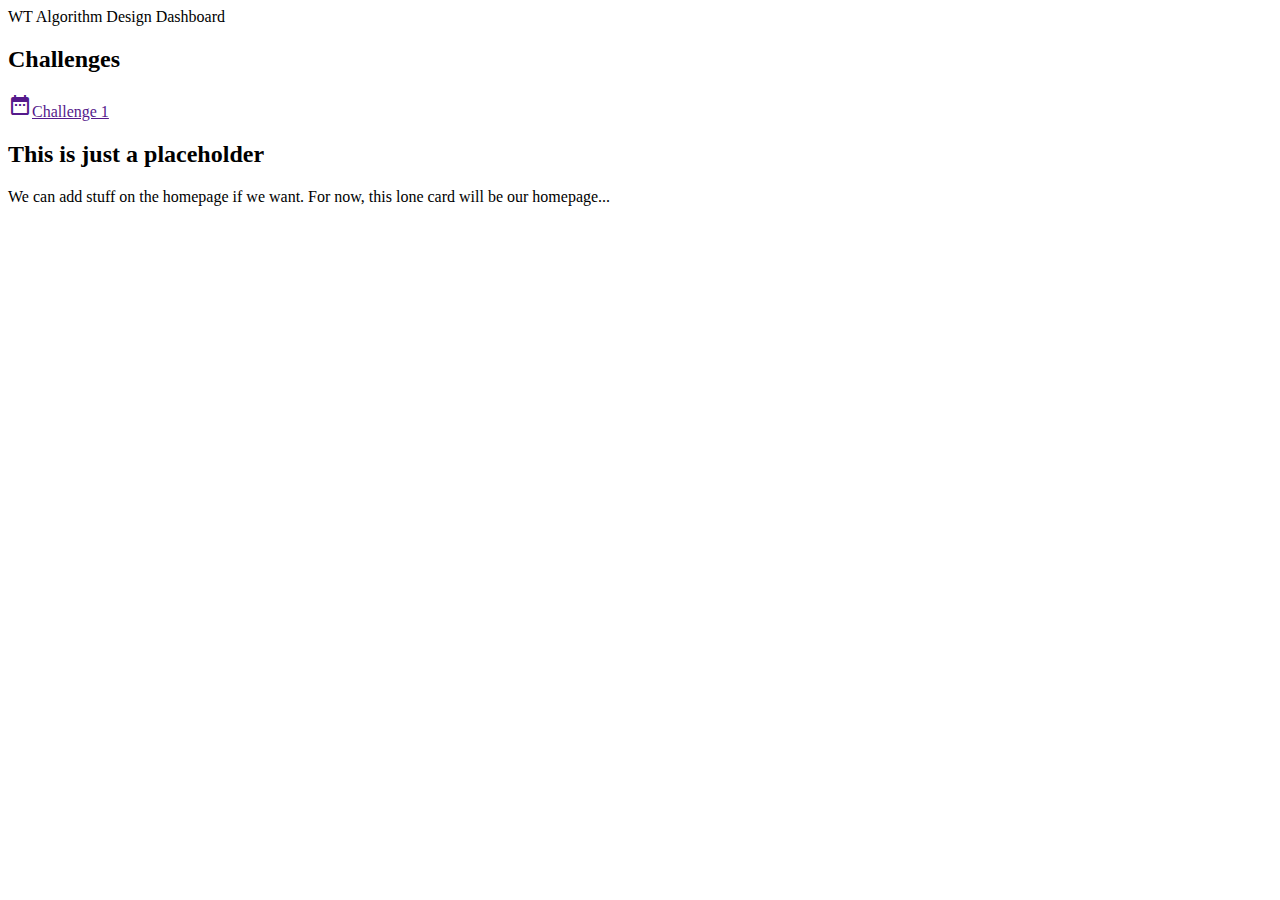
==== index.html @ 6409a81b "Update home page" ====
<!doctype html>
<!--
  Material Design Lite
  Copyright 2015 Google Inc. All rights reserved.

  Licensed under the Apache License, Version 2.0 (the "License");
  you may not use this file except in compliance with the License.
  You may obtain a copy of the License at

      https://www.apache.org/licenses/LICENSE-2.0

  Unless required by applicable law or agreed to in writing, software
  distributed under the License is distributed on an "AS IS" BASIS,
  WITHOUT WARRANTIES OR CONDITIONS OF ANY KIND, either express or implied.
  See the License for the specific language governing permissions and
  limitations under the License
-->
<html lang="en">
  <head>
    <meta charset="utf-8">
    <meta http-equiv="X-UA-Compatible" content="IE=edge">
    <meta name="description" content="A front-end template that helps you build fast, modern mobile web apps.">
    <meta name="viewport" content="width=device-width, initial-scale=1.0, minimum-scale=1.0">
    <title>WT Algorithm Design Dashboard</title>

    <!-- Add to homescreen for Chrome on Android -->
    <meta name="mobile-web-app-capable" content="yes">
    <link rel="icon" sizes="192x192" href="images/android-desktop.png">

    <!-- Add to homescreen for Safari on iOS -->
    <meta name="apple-mobile-web-app-capable" content="yes">
    <meta name="apple-mobile-web-app-status-bar-style" content="black">
    <meta name="apple-mobile-web-app-title" content="Material Design Lite">
    <link rel="apple-touch-icon-precomposed" href="images/ios-desktop.png">

    <!-- Tile icon for Win8 (144x144 + tile color) -->
    <meta name="msapplication-TileImage" content="images/touch/ms-touch-icon-144x144-precomposed.png">
    <meta name="msapplication-TileColor" content="#3372DF">

    <link rel="shortcut icon" href="images/favicon.png">

    <!-- SEO: If your mobile URL is different from the desktop URL, add a canonical link to the desktop page https://developers.google.com/webmasters/smartphone-sites/feature-phones -->
    <!--
    <link rel="canonical" href="http://www.example.com/">
    -->

    <link rel="stylesheet" href="https://fonts.googleapis.com/css?family=Roboto:regular,bold,italic,thin,light,bolditalic,black,medium&amp;lang=en">
    <link rel="stylesheet" href="https://fonts.googleapis.com/icon?family=Material+Icons">
    <link rel="stylesheet" href="https://code.getmdl.io/1.2.1/material.cyan-light_blue.min.css">
    <link rel="stylesheet" href="styles.css">
    <style>
    #view-source {
      position: fixed;
      display: block;
      right: 0;
      bottom: 0;
      margin-right: 40px;
      margin-bottom: 40px;
      z-index: 900;
    }
    </style>
  </head>
  <body>
    <div class="demo-layout mdl-layout mdl-js-layout mdl-layout--fixed-drawer mdl-layout--fixed-header">
      <header class="demo-header mdl-layout__header mdl-color--grey-100 mdl-color-text--grey-600">
        <div class="mdl-layout__header-row">
          <span class="mdl-layout-title">WT Algorithm Design Dashboard</span>
          <div class="mdl-layout-spacer"></div>
          <div class="mdl-textfield mdl-js-textfield mdl-textfield--expandable">
            
          </div>
        </div>
      </header>
      <div class="demo-drawer mdl-layout__drawer mdl-color--blue-grey-900 mdl-color-text--blue-grey-50">
        <header class="demo-drawer-header">
          <span>
	    <h2 class="mdl-card__title-text"> Challenges <h2>
	  </span> 
        </header>
        <nav class="demo-navigation mdl-navigation mdl-color--blue-grey-800">
	  <!--This is where the challenges on the sidebar will be added. Use the same format as the line directly below this. -->
          <a class="mdl-navigation__link" href=""><i class="mdl-color-text--blue-grey-400 material-icons" role="presentation">date_range</i>Challenge 1</a>
          <div class="mdl-layout-spacer"></div>
        </nav>
      </div>
      <main class="mdl-layout__content mdl-color--grey-100">
	<div class="mdl-grid demo-content">
          <div class="demo-card-wide mdl-card mdl-shadow--2dp">
	    <div class="mdl-card__title">
	      <h2 class="mdl-card__title-text">This is just a placeholder</h2>
	    </div>
	    <div class="mdl-card__supporting-text">
	      We can add stuff on the homepage if we want. For now, this lone card will be our homepage...
	    </div>
	  </div>
	</div>
      </main>
    <script src="https://code.getmdl.io/1.2.1/material.min.js"></script>
  </body>
</html>
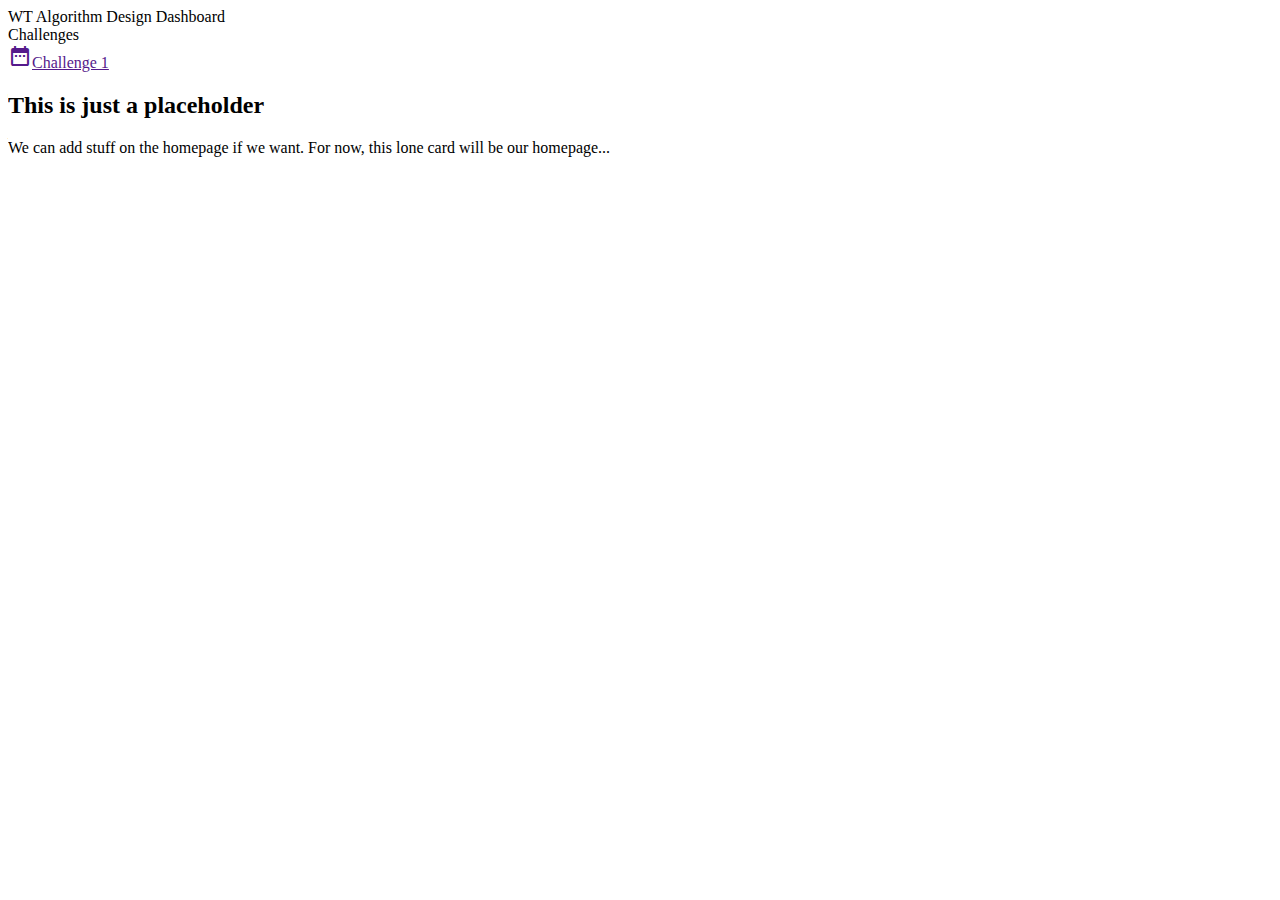
==== commit a4dcc2a5: "Change challenge header" ====
--- a/index.html
+++ b/index.html
@@ -73,9 +73,7 @@
       </header>
       <div class="demo-drawer mdl-layout__drawer mdl-color--blue-grey-900 mdl-color-text--blue-grey-50">
         <header class="demo-drawer-header">
-          <span>
-	    <h2 class="mdl-card__title-text"> Challenges <h2>
-	  </span> 
+          <span>Challenges</span> 
         </header>
         <nav class="demo-navigation mdl-navigation mdl-color--blue-grey-800">
 	  <!--This is where the challenges on the sidebar will be added. Use the same format as the line directly below this. -->
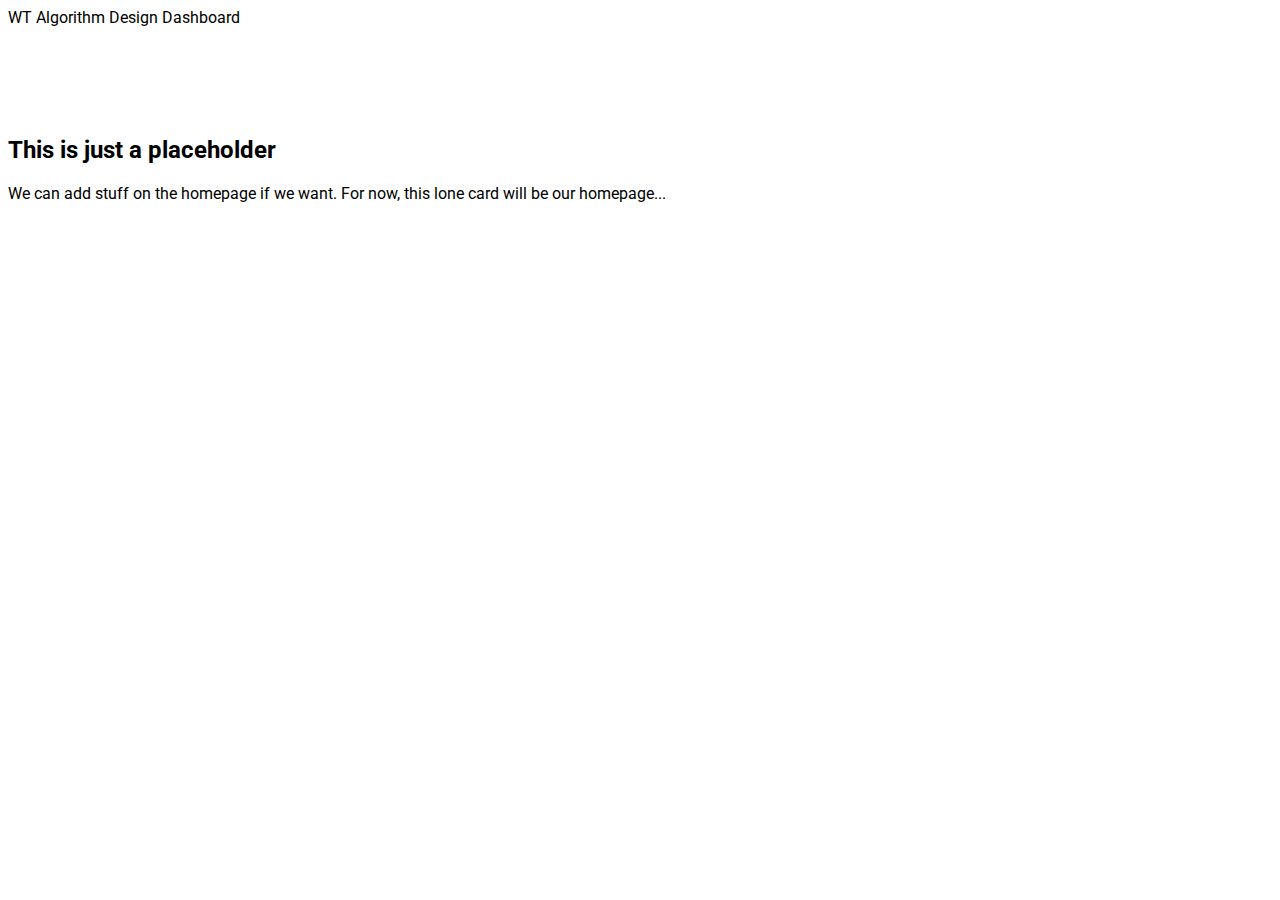
==== commit 23d9f59e: "Add challenge 1 page" ====
--- a/index.html
+++ b/index.html
@@ -72,12 +72,10 @@
         </div>
       </header>
       <div class="demo-drawer mdl-layout__drawer mdl-color--blue-grey-900 mdl-color-text--blue-grey-50">
-        <header class="demo-drawer-header">
-          <span>Challenges</span> 
-        </header>
         <nav class="demo-navigation mdl-navigation mdl-color--blue-grey-800">
 	  <!--This is where the challenges on the sidebar will be added. Use the same format as the line directly below this. -->
-          <a class="mdl-navigation__link" href=""><i class="mdl-color-text--blue-grey-400 material-icons" role="presentation">date_range</i>Challenge 1</a>
+          <a class="mdl-navigation__link mdl-color-text--white" href="index.html"><i class="mdl-color-text--white material-icons" role="presentation">home</i>Home</a>
+          <a class="mdl-navigation__link" href="challenge1.html"><i class="mdl-color-text--blue-grey-400 material-icons" role="presentation">date_range</i>Challenge 1</a>
           <div class="mdl-layout-spacer"></div>
         </nav>
       </div>
--- a/styles.css
+++ b/styles.css
@@ -0,0 +1,224 @@
+/**
+ * Copyright 2015 Google Inc. All Rights Reserved.
+ *
+ * Licensed under the Apache License, Version 2.0 (the "License");
+ * you may not use this file except in compliance with the License.
+ * You may obtain a copy of the License at
+ *
+ *      http://www.apache.org/licenses/LICENSE-2.0
+ *
+ * Unless required by applicable law or agreed to in writing, software
+ * distributed under the License is distributed on an "AS IS" BASIS,
+ * WITHOUT WARRANTIES OR CONDITIONS OF ANY KIND, either express or implied.
+ * See the License for the specific language governing permissions and
+ * limitations under the License.
+ */
+
+html, body {
+  font-family: 'Roboto', 'Helvetica', sans-serif;
+}
+.demo-avatar {
+  width: 48px;
+  height: 48px;
+  border-radius: 24px;
+}
+.demo-layout .demo-header .mdl-textfield {
+  padding: 0px;
+  margin-top: 41px;
+}
+.demo-layout .demo-header .mdl-textfield .mdl-textfield__expandable-holder {
+  bottom: 19px;
+}
+.demo-layout .mdl-layout__header .mdl-layout__drawer-button {
+  color: rgba(0, 0, 0, 0.54);
+}
+.mdl-layout__drawer .avatar {
+  margin-bottom: 16px;
+}
+.demo-drawer {
+  border: none;
+}
+/* iOS Safari specific workaround */
+.demo-drawer .mdl-menu__container {
+  z-index: -1;
+}
+.demo-drawer .demo-navigation {
+  z-index: -2;
+}
+/* END iOS Safari specific workaround */
+.demo-drawer .mdl-menu .mdl-menu__item {
+  display: -webkit-flex;
+  display: -ms-flexbox;
+  display: flex;
+  -webkit-align-items: center;
+      -ms-flex-align: center;
+          align-items: center;
+}
+.demo-drawer-header {
+  box-sizing: border-box;
+  display: -webkit-flex;
+  display: -ms-flexbox;
+  display: flex;
+  -webkit-flex-direction: column;
+      -ms-flex-direction: column;
+          flex-direction: column;
+  -webkit-justify-content: flex-end;
+      -ms-flex-pack: end;
+          justify-content: flex-end;
+  padding: 16px;
+  height: 65px;
+}
+.demo-avatar-dropdown {
+  display: -webkit-flex;
+  display: -ms-flexbox;
+  display: flex;
+  position: relative;
+  -webkit-flex-direction: row;
+      -ms-flex-direction: row;
+          flex-direction: row;
+  -webkit-align-items: center;
+      -ms-flex-align: center;
+          align-items: center;
+  width: 100%;
+}
+
+.demo-navigation {
+  -webkit-flex-grow: 1;
+      -ms-flex-positive: 1;
+          flex-grow: 1;
+}
+.demo-layout .demo-navigation .mdl-navigation__link {
+  display: -webkit-flex !important;
+  display: -ms-flexbox !important;
+  display: flex !important;
+  -webkit-flex-direction: row;
+      -ms-flex-direction: row;
+          flex-direction: row;
+  -webkit-align-items: center;
+      -ms-flex-align: center;
+          align-items: center;
+  color: rgba(255, 255, 255, 0.56);
+  font-weight: 500;
+}
+.demo-layout .demo-navigation .mdl-navigation__link:hover {
+  background-color: #00BCD4;
+  color: #37474F;
+}
+.demo-navigation .mdl-navigation__link .material-icons {
+  font-size: 24px;
+  color: rgba(255, 255, 255, 0.56);
+  margin-right: 32px;
+}
+
+.demo-content {
+  max-width: 1080px;
+}
+
+.demo-charts {
+  -webkit-align-items: center;
+      -ms-flex-align: center;
+              -ms-grid-row-align: center;
+          align-items: center;
+}
+.demo-chart:nth-child(1) {
+  color: #ACEC00;
+}
+.demo-chart:nth-child(2) {
+  color: #00BBD6;
+}
+.demo-chart:nth-child(3) {
+  color: #BA65C9;
+}
+.demo-chart:nth-child(4) {
+  color: #EF3C79;
+}
+.demo-graphs {
+  padding: 16px 32px;
+  display: -webkit-flex;
+  display: -ms-flexbox;
+  display: flex;
+  -webkit-flex-direction: column;
+      -ms-flex-direction: column;
+          flex-direction: column;
+  -webkit-align-items: stretch;
+      -ms-flex-align: stretch;
+          align-items: stretch;
+}
+/* TODO: Find a proper solution to have the graphs
+ * not float around outside their container in IE10/11.
+ * Using a browserhacks.com solution for now.
+ */
+_:-ms-input-placeholder, :root .demo-graphs {
+  min-height: 664px;
+}
+_:-ms-input-placeholder, :root .demo-graph {
+  max-height: 300px;
+}
+/* TODO end */
+.demo-graph:nth-child(1) {
+  color: #00b9d8;
+}
+.demo-graph:nth-child(2) {
+  color: #d9006e;
+}
+
+.demo-cards {
+  -webkit-align-items: flex-start;
+      -ms-flex-align: start;
+              -ms-grid-row-align: flex-start;
+          align-items: flex-start;
+  -webkit-align-content: flex-start;
+      -ms-flex-line-pack: start;
+          align-content: flex-start;
+}
+.demo-cards .demo-separator {
+  height: 32px;
+}
+.demo-cards .mdl-card__title.mdl-card__title {
+  color: white;
+  font-size: 24px;
+  font-weight: 400;
+}
+.demo-cards ul {
+  padding: 0;
+}
+.demo-cards h3 {
+  font-size: 1em;
+}
+.demo-updates .mdl-card__title {
+  min-height: 200px;
+  background-image: url('images/dog.png');
+  background-position: 90% 100%;
+  background-repeat: no-repeat;
+}
+.demo-cards .mdl-card__actions a {
+  color: #00BCD4;
+  text-decoration: none;
+}
+
+.demo-options h3 {
+  margin: 0;
+}
+.demo-options .mdl-checkbox__box-outline {
+  border-color: rgba(255, 255, 255, 0.89);
+}
+.demo-options ul {
+  margin: 0;
+  list-style-type: none;
+}
+.demo-options li {
+  margin: 4px 0;
+}
+.demo-options .material-icons {
+  color: rgba(255, 255, 255, 0.89);
+}
+.demo-options .mdl-card__actions {
+  height: 64px;
+  display: -webkit-flex;
+  display: -ms-flexbox;
+  display: flex;
+  box-sizing: border-box;
+  -webkit-align-items: center;
+      -ms-flex-align: center;
+          align-items: center;
+}
